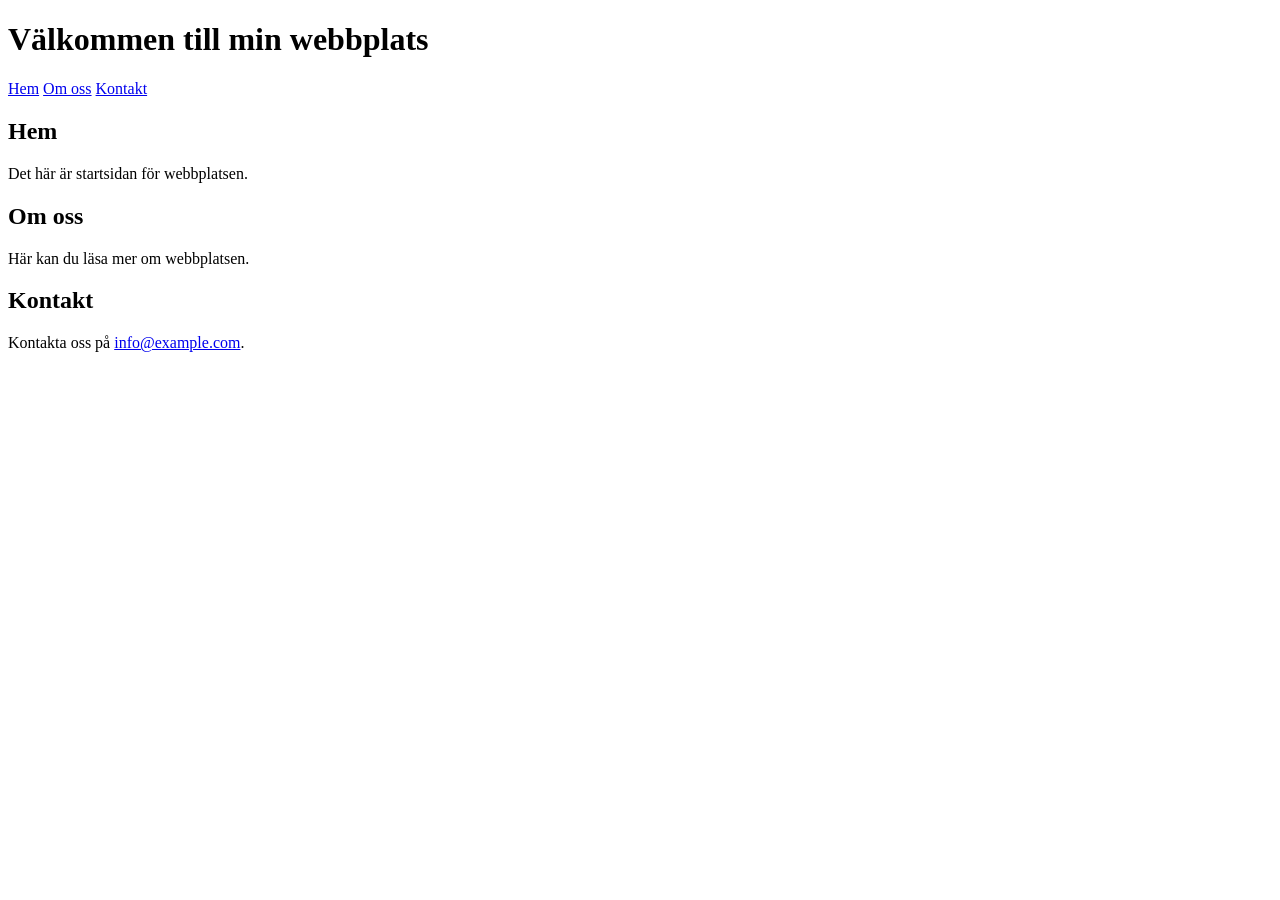
==== webbplats.html @ a860573e "Blandade tester Jobbar fortfarande med nya idéer och testar mig framåt" ====
<!DOCTYPE html>
<html lang="sv">
<head>
  <meta charset="UTF-8">
  <meta name="viewport" content="width=device-width, initial-scale=1.0">
  <title>Webbplats</title>
   <link rel="stylesheet" href="webbplats.css">
</head>
<body>
  <header>
    <h1>Välkommen till min webbplats</h1>
    <nav aria-label="Huvudmeny">
      <a href="Om oss.html">Hem</a>
      <a href="#om">Om oss</a>
      <a href="#kontakt">Kontakt</a>
    </nav>
  </header>

  <main>
    <section id="hem">
      <h2>Hem</h2>
      <p>Det här är startsidan för webbplatsen.</p>
    </section>

    <section id="om">
      <h2>Om oss</h2>
      <p>Här kan du läsa mer om webbplatsen.</p>
    </section>

    <section id="kontakt">
      <h2>Kontakt</h2>
      <p>Kontakta oss på <a href="mailto:info@example.com">info@example.com</a>.</p>
    </section>
  </main>

  <footer>
    <p></p>
  </footer>
</body>
</html>
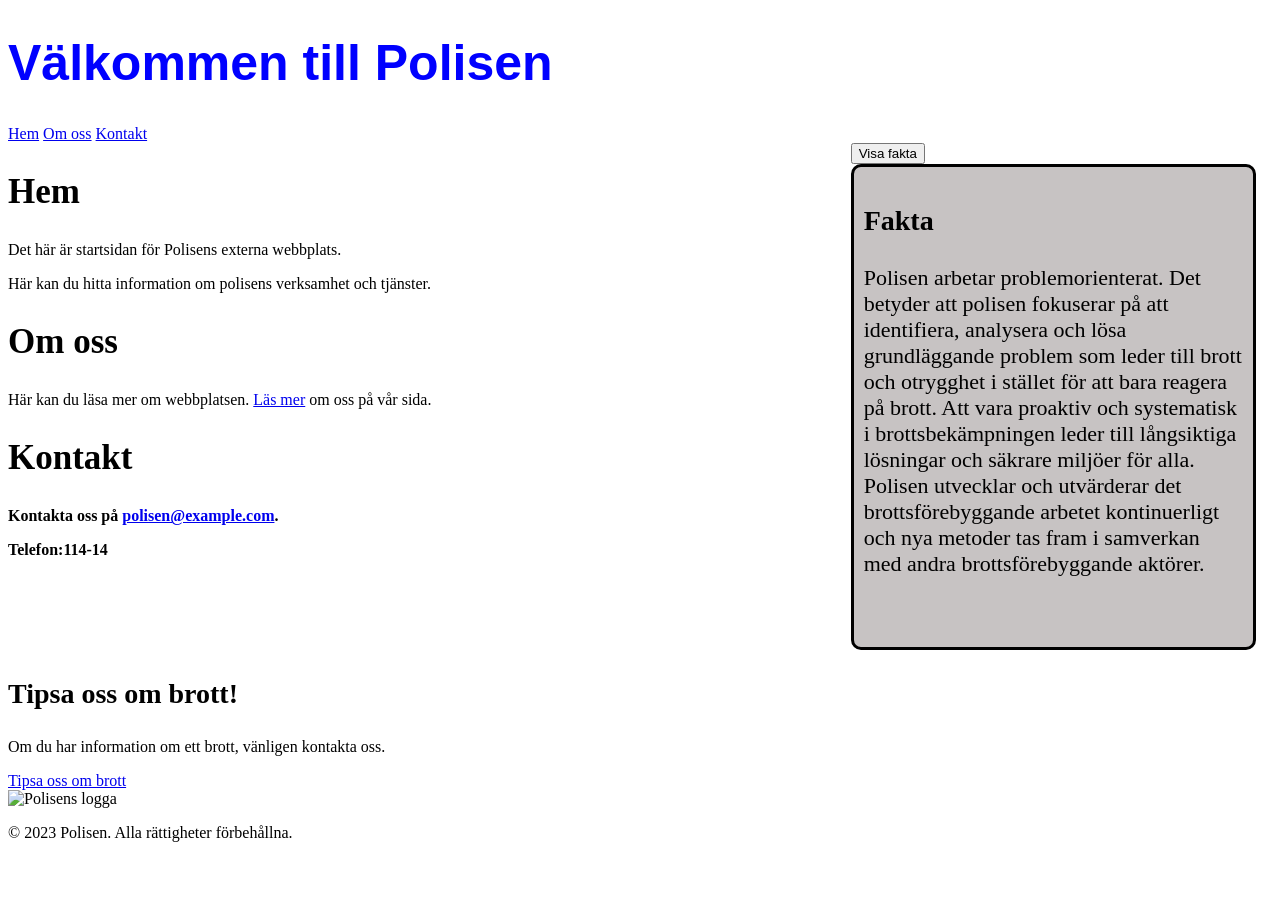
==== commit df690ce4: "Jag valde istället att göra en info webbplats som min första idé var egentligen. Det är en webbplats" ====
--- a/webbplats.html
+++ b/webbplats.html
@@ -5,10 +5,11 @@
   <meta name="viewport" content="width=device-width, initial-scale=1.0">
   <title>Webbplats</title>
    <link rel="stylesheet" href="webbplats.css">
+   <script src="webbplats.js" defer></script>
 </head>
 <body>
   <header>
-    <h1>Välkommen till min webbplats</h1>
+    <h1>Välkommen till Polisen</h1>
     <nav aria-label="Huvudmeny">
       <a href="Om oss.html">Hem</a>
       <a href="#om">Om oss</a>
@@ -17,24 +18,41 @@
   </header>
 
   <main>
-    <section id="hem">
+    <div>
+      <section id="hem">
       <h2>Hem</h2>
-      <p>Det här är startsidan för webbplatsen.</p>
+      <p>Det här är startsidan för Polisens externa webbplats.</p>
+      <p>Här kan du hitta information om polisens verksamhet och tjänster.</p>
     </section>
 
     <section id="om">
       <h2>Om oss</h2>
-      <p>Här kan du läsa mer om webbplatsen.</p>
+      <p>Här kan du läsa mer om webbplatsen. <a href="https://polisen.se">Läs mer</a> om oss på vår sida.</p>
+      </p>
     </section>
 
     <section id="kontakt">
       <h2>Kontakt</h2>
-      <p>Kontakta oss på <a href="mailto:info@example.com">info@example.com</a>.</p>
-    </section>
+      <p>Kontakta oss på <a href="mailto:polisen@example.com">polisen@example.com</a>.</p>
+      <p>Telefon:114-14</p>
+    </section> 
+    </div>
+    <div> 
+      <div id="fakta">
+        <h3>Fakta</h3>
+        <p>Polisen arbetar problemorienterat.
+           Det betyder att polisen fokuserar på att identifiera, analysera och lösa grundläggande problem som leder till brott och otrygghet i stället för att bara reagera på brott.
+            Att vara proaktiv och systematisk i brottsbekämpningen leder till långsiktiga lösningar och säkrare miljöer för alla. Polisen utvecklar och utvärderar det brottsförebyggande arbetet kontinuerligt och nya metoder tas fram i samverkan med andra brottsförebyggande aktörer.</p>
+      </div>
+
+    </div>
   </main>
-
+    <h3>Tipsa oss om brott!</h3>
+    <p>Om du har information om ett brott, vänligen kontakta oss.</p>
+    <a href="https://polisen.se/tipsa-oss-om-brott">Tipsa oss om brott</a>
   <footer>
-    <p></p>
+    <img src="https://polisen.se/contentassets/8c8311b0de514a09b6ae2f84e5afab9d/polisen_twitter_image.png" alt="Polisens logga">
+    <p>&copy; 2023 Polisen. Alla rättigheter förbehållna.</p>
   </footer>
 </body>
 </html>
--- a/webbplats.css
+++ b/webbplats.css
@@ -0,0 +1,42 @@
+h1 {
+color: blue;
+font-size: 50px;
+
+font-family: 'Gill Sans', 'Gill Sans MT', Calibri, 'Trebuchet MS', sans-serif
+}
+h2 {
+    font-size: 35px;
+}
+h3 {
+    font-size: 28px;
+}
+img {
+    width: 400px;
+    height: auto;
+}
+main { 
+    display:grid;
+    grid-template-columns: 2fr 1fr;
+}
+#fakta {
+   background-color: #a19b9b98;
+   height: 460px;
+   width: 90%;
+   justify-self: center;
+   padding: 10px;
+   border: 3px solid #000;
+   border-radius: 10px;
+}
+#fakta p {
+    font-size: 22px;
+}
+
+body {
+    background-color: #ffffff;
+}
+   
+#kontakt {
+   p {
+    font-weight: bold;
+   }
+}
